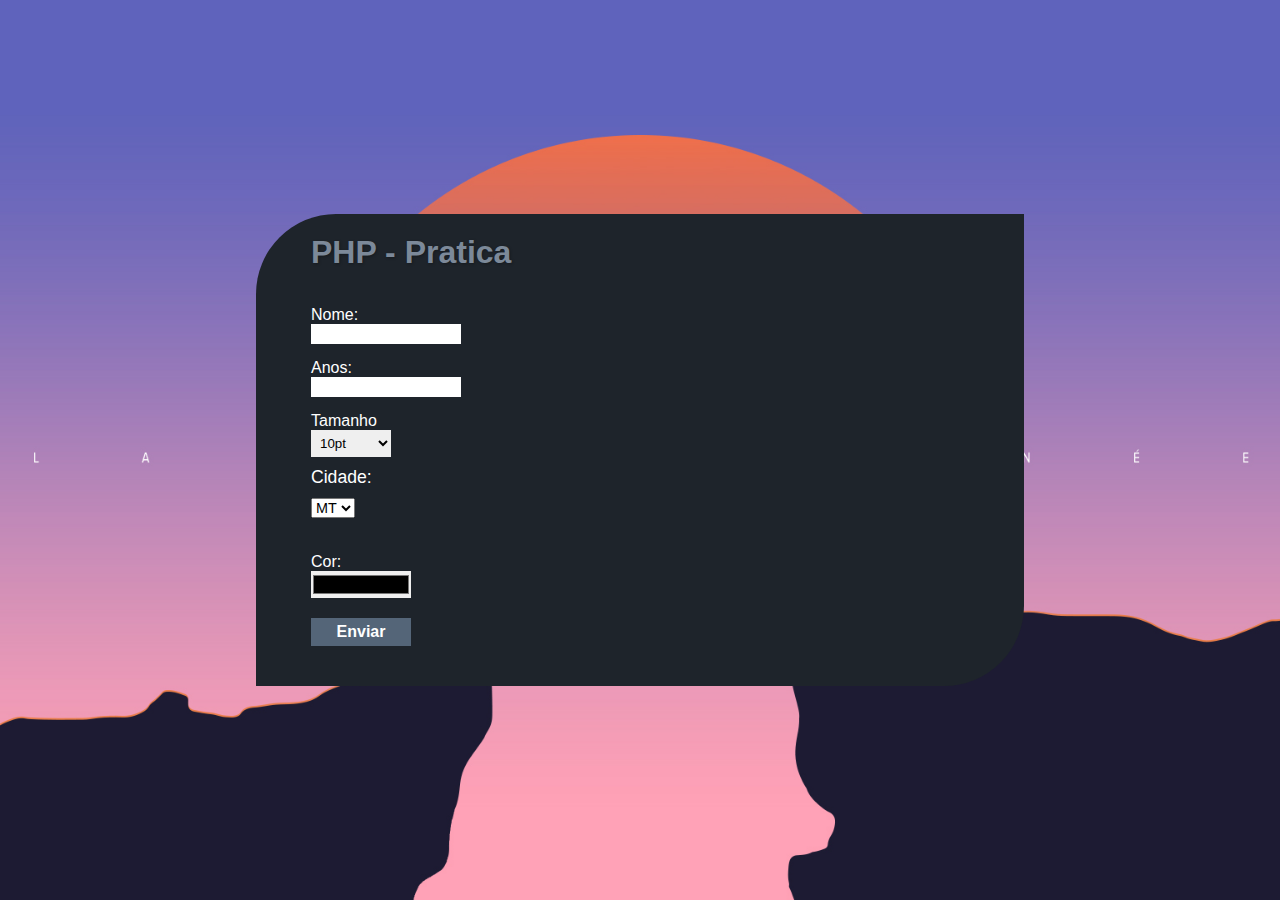
==== pratica/pt01/index.html @ 19e5578a "pratica 1" ====
<!DOCTYPE html>
<html lang="pt-BR">

<head>
    <meta charset="UTF-8">
    <meta http-equiv="X-UA-Compatible" content="IE=edge">
    <meta name="viewport" content="width=device-width, initial-scale=1.0">
    <title>PHP teste de formularios simplex</title>
    <link rel="stylesheet" href="./css/style.css">
</head>

<body>
    <main>
        <section class="item">
            <h1>PHP - Pratica</h1>
            <article>

                <form action="ajuste.php" method="get">

                    <!-- nome -->
                    <section>
                        <label for="nome">Nome: </label>
                        <input type="text" name="text-nome" id="nome">
                    </section>

                    <section>
                        <label for="ano">Anos: </label>
                        <input type="text" name="text-ano" id="nome">
                    </section>

                    <!-- Font -->
                    <section>

                        <label for="font">Tamanho</label>
                        <select name="camptext" id="font">
                            <option value="10pt">10pt</option>
                            <option value="12pt">11pt</option>
                            <option value="14pt">12pt</option>
                            <option value="16pt">13pt</option>
                            <option value="18pt">18pt</option>
                            <option value="20pt">20pt</option>
                            <option value="22pt">22pt</option>
                            <option value="30pt">30pt</option>
                            <option value="40pt">40pt</option>
                        </select>

                    </section>

                    <!-- Cidade -->
                    <section>
                        <fieldset>
                            <legend>Cidade: </legend>
                            <select name="city" id="city">
                                <option value="Cuiabá-MT">MT</option>
                                <option value="São Paulo - SP">SP</option>
                                <option value="Rio de Janeiro - RJ">RJ</option>
                                <option value="Parana - PA">PA</option>
                                <option value="Mato Grosso do Sul - MS">MS</option>
                            </select>
                        </fieldset>
                    </section>

                    <!-- Cor -->
                    <section>
                        <label for="capm-cor">Cor: </label>
                        <input type="color" name="capm-cor" id="capm-cor">
                    </section>


                    <input type="submit" id="enviar" value="Enviar">

                    

                </form>

            </article>
        </section>
    </main>
</body>

</html>
---- pratica/pt01/css/style.css ----
@charset "UTF-8";

*{
    padding: 0;
    margin: 0;
}

:root {
    --cor0: #1e242b;
    --cor1: #546578;
    --cor2: #ffffff;
}

body {
    font: normal normal 1em 'Trebuchet MS', 'Lucida Sans Unicode', 'Lucida Grande', 'Lucida Sans', Arial, sans-serif;
    color: var(--cor0);
}

main {
    background: var(--cor0) url(../image/fundojpg) center center ;
    background-attachment: fixed;
    background-size: cover;
    height: 100vh;


    display: flex;
    align-items: center;
    justify-content: center;
}

main h1{
    color: #7c8999;
    text-shadow: 1px 1px 3px rgba(0, 0, 0, 0.295);
    margin-bottom: 20px;
}

.item {
    width: 60%;
    min-height: 300px;
    
    background-color: var(--cor0);
    color: white;
    box-sizing: border-box;

    padding: 20px 55px;
    border-radius: 80px 0px;
}

form {
    display: flex;
    flex-direction: column;
}

form label {
    display: block;
}

form fieldset {
    border: none;
    box-sizing: border-box;

    padding: 10px 0px;
    margin: 10px 0;
    
    display: flex;
    flex-wrap: wrap;
}

form fieldset legend{
    font-size: 1.1em;
}

form fieldset  select {
    font-size: 0.9em;
    
}
label {
    margin-top: 15px;
}

form #nome {
    border:  none;
    outline:  none;
    width: 150px;
    height: 20px;
}

form #font {
    border:  none;
    outline:  none;
    width: 80px;
    padding: 5px;
}

form #font:hover {
    background-color: royalblue;
    color: white;
    font-weight: bolder;
}

form select > option {
    background: white;
    color: var(--cor0);
}

form select > option:checked{
    background-color: var(--cor0);
    color: white;
}

form #capm-cor {
    border: none;
    outline: none;
    cursor: pointer;
    width: 100px;
}

form #enviar {
    background-color: var(--cor1);
    border: none;
    outline: none;

    width: 100px;
    color: #ffffff;

    font-size: 1em;
    font-weight: bolder;
    padding: 5px 0;
    cursor: pointer;

    margin: 20px 0; 
}

form #enviar:hover, form #enviar:active {
    background: white;
    color: var(--cor0);
}

a#voltar {
    background-color: var(--cor1);
    border: none;
    outline: none;

    display: flex;
    flex-direction: column;
    align-items: center;
    justify-content: space-between;

    width: 100px;
    color: #ffffff;

    font-size: 1em;
    font-weight: bolder;
    padding: 5px 0;
    cursor: pointer;

    margin: 20px 0; 
}

a#voltar:hover, a#voltar:active {
    background: white;
    color: var(--cor0);
}
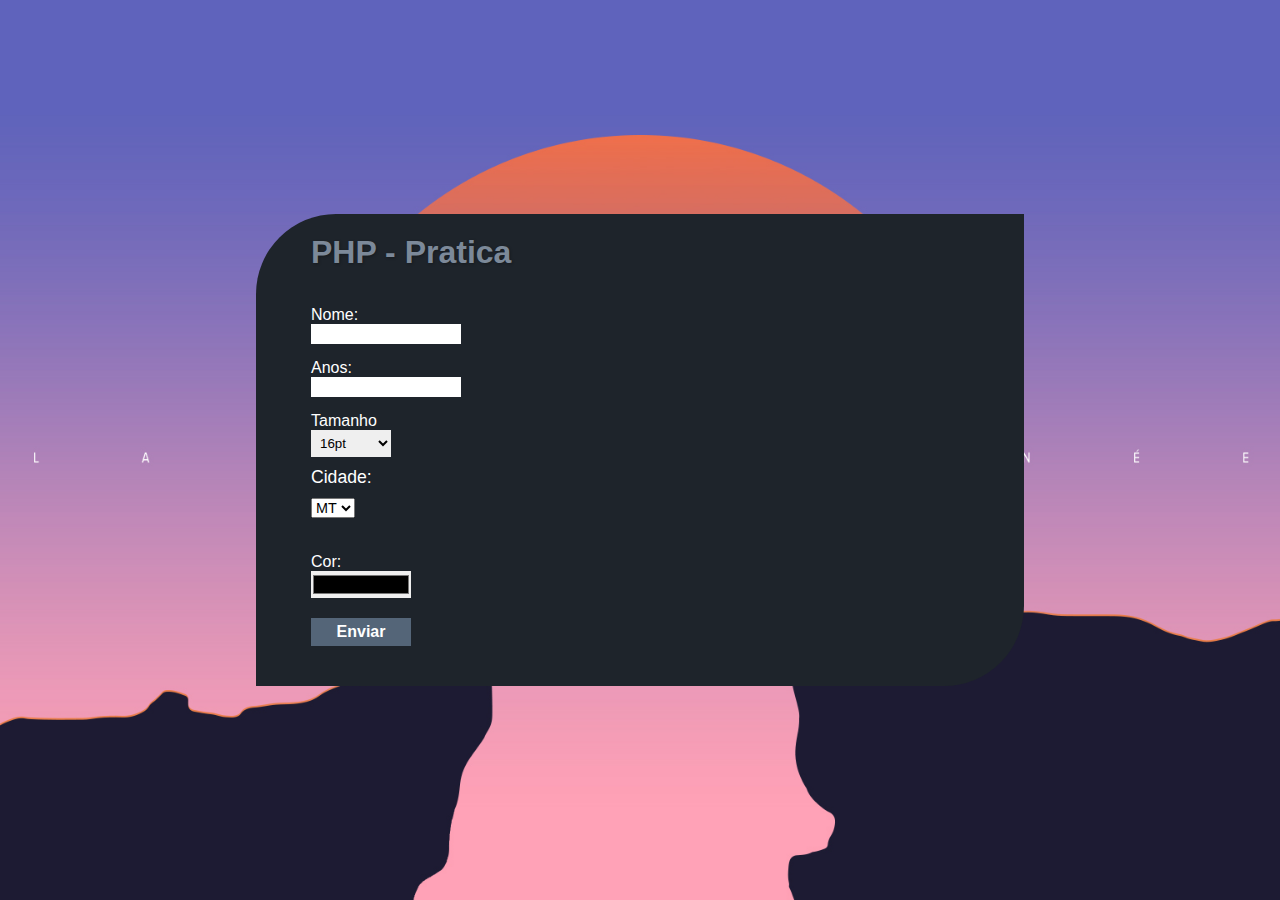
==== commit 3a260b8d: "ajuste em pratica01" ====
--- a/pratica/pt01/index.html
+++ b/pratica/pt01/index.html
@@ -33,10 +33,7 @@
 
                         <label for="font">Tamanho</label>
                         <select name="camptext" id="font">
-                            <option value="10pt">10pt</option>
-                            <option value="12pt">11pt</option>
-                            <option value="14pt">12pt</option>
-                            <option value="16pt">13pt</option>
+                            <option value="16pt">16pt</option>
                             <option value="18pt">18pt</option>
                             <option value="20pt">20pt</option>
                             <option value="22pt">22pt</option>
--- a/pratica/pt01/css/style.css
+++ b/pratica/pt01/css/style.css
@@ -155,11 +155,13 @@
     cursor: pointer;
 
     margin: 20px 0; 
+    text-decoration: none;
 }
 
 a#voltar:hover, a#voltar:active {
     background: white;
     color: var(--cor0);
+    
 }
 
 
